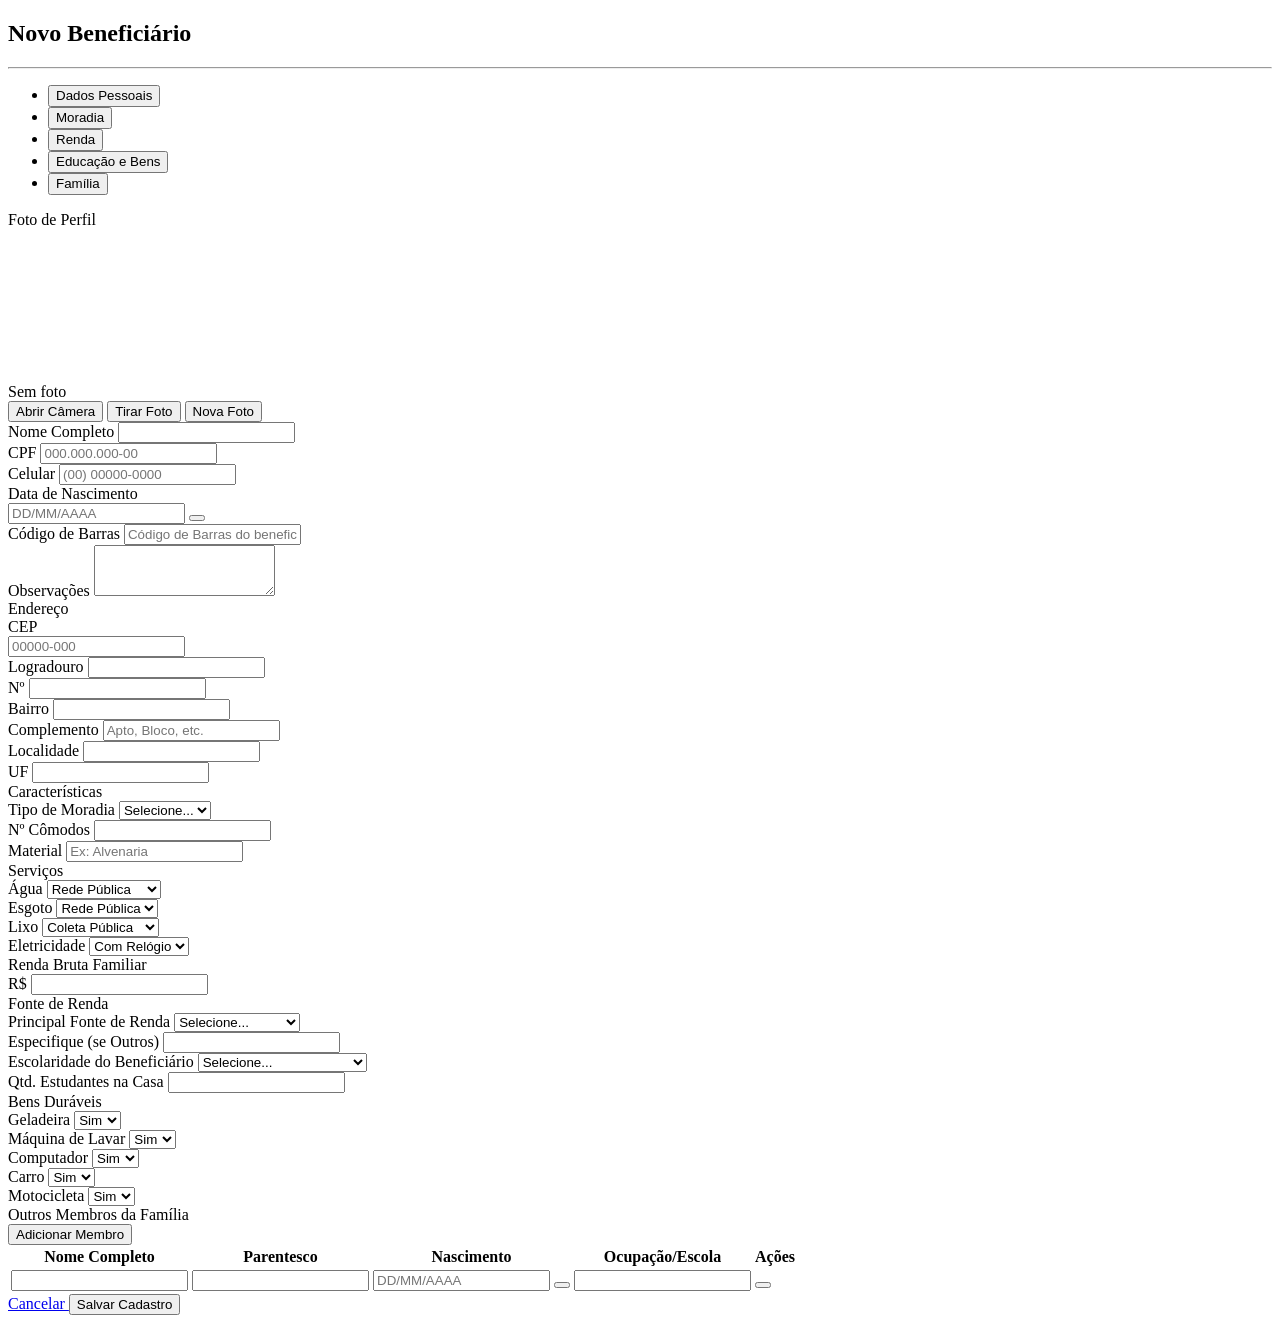
==== src/main/resources/templates/cadastro_beneficiario.html @ 248a1901 "rename Responsavel to beneficiario + fix github action" ====
<!DOCTYPE html>
<html xmlns:th="http://www.thymeleaf.org">
<head th:replace="~{fragmentos_comuns :: head('Cadastro de Beneficiário')}"></head>
<body>
<div class="container-main">
    <h2 th:text="${beneficiario.id == null ? 'Novo Beneficiário' : 'Editar Beneficiário'}">Novo Beneficiário</h2>
    <hr>
    
    <div th:replace="~{fragmentos_comuns :: alerts}"></div>

    <form th:action="@{/salvar}" th:object="${beneficiario}" method="post" id="beneficiarioForm">
        <input type="hidden" th:field="*{id}">
        
        <!-- Tabs Nav -->
        <ul class="nav nav-tabs" id="formTabs" role="tablist">
            <li class="nav-item" role="presentation">
                <button class="nav-link active" id="dados-tab" data-bs-toggle="tab" data-bs-target="#dados" type="button" role="tab">
                    Dados Pessoais <span class="tab-status-badge ms-1"></span>
                </button>
            </li>
            <li class="nav-item" role="presentation">
                <button class="nav-link" id="moradia-tab" data-bs-toggle="tab" data-bs-target="#moradia" type="button" role="tab">
                    Moradia <span class="tab-status-badge ms-1"></span>
                </button>
            </li>
            <li class="nav-item" role="presentation">
                <button class="nav-link" id="renda-tab" data-bs-toggle="tab" data-bs-target="#renda" type="button" role="tab">
                    Renda <span class="tab-status-badge ms-1"></span>
                </button>
            </li>
            <li class="nav-item" role="presentation">
                <button class="nav-link" id="educacao-tab" data-bs-toggle="tab" data-bs-target="#educacao" type="button" role="tab">
                    Educação e Bens <span class="tab-status-badge ms-1"></span>
                </button>
            </li>
            <li class="nav-item" role="presentation">
                <button class="nav-link" id="familia-tab" data-bs-toggle="tab" data-bs-target="#familia" type="button" role="tab">
                    Família <span class="tab-status-badge ms-1"></span>
                </button>
            </li>
        </ul>

        <!-- Tabs Content -->
        <div class="tab-content" id="formTabsContent">
            <!-- Dados Pessoais -->
            <div class="tab-pane fade show active" id="dados" role="tabpanel">
                <div class="row">
                    <!-- Coluna da Foto -->
                    <div class="col-md-4 mb-3 text-center">
                        <label class="form-label d-block">Foto de Perfil</label>
                        <div class="webcam-container">
                            <video id="webcam-preview" autoplay playsinline></video>
                            <img id="photo-preview" th:src="${beneficiario.foto != null ? beneficiario.foto : ''}" th:style="${beneficiario.foto != null ? 'display:block' : 'display:none'}">
                            <div id="placeholder" class="photo-placeholder" th:style="${beneficiario.foto == null ? 'display:flex' : 'display:none'}">
                                <i class="bi bi-camera fs-1"></i>
                                <span>Sem foto</span>
                            </div>
                        </div>
                        <input type="hidden" th:field="*{foto}" id="inputFoto">
                        <canvas id="canvas-capture" style="display:none;"></canvas>
                        
                        <div class="webcam-controls mt-2">
                            <button type="button" class="btn btn-sm btn-outline-secondary" id="btn-abrir-camera">
                                <i class="bi bi-camera-video"></i> Abrir Câmera
                            </button>
                            <button type="button" class="btn btn-sm btn-success d-none" id="btn-capturar">
                                <i class="bi bi-camera"></i> Tirar Foto
                            </button>
                            <button type="button" class="btn btn-sm btn-danger d-none" id="btn-resetar">
                                <i class="bi bi-arrow-counterclockwise"></i> Nova Foto
                            </button>
                        </div>
                    </div>

                    <!-- Coluna dos Dados -->
                    <div class="col-md-8">
                        <div class="row">
                            <div class="col-md-12 mb-3">
                                <label class="form-label">Nome Completo</label>
                                <input type="text" th:field="*{nomeCompleto}" class="form-control" required>
                            </div>
                        </div>
                        <div class="row">
                            <div class="col-md-6 mb-3">
                                <label class="form-label">CPF</label>
                                <input type="text" th:field="*{cpf}" class="form-control cpf-mask" required placeholder="000.000.000-00" maxlength="14">
                            </div>
                            <div class="col-md-6 mb-3">
                                <label class="form-label">Celular</label>
                                <input type="text" th:field="*{celular}" class="form-control celular-mask" placeholder="(00) 00000-0000" maxlength="15">
                            </div>
                        </div>
                        <div class="row">
                            <div class="col-md-12 mb-3">
                                <label class="form-label">Data de Nascimento</label>
                                <div class="input-group">
                                    <input type="text" th:field="*{dataNascimento}" class="form-control date-mask" id="dataNascimento" placeholder="DD/MM/AAAA" maxlength="10">
                                    <button class="btn btn-outline-secondary" type="button" onclick="document.getElementById('datePicker').showPicker()">
                                        <i class="bi bi-calendar3"></i>
                                    </button>
                                    <input type="date" id="datePicker" style="position: absolute; top: 0; left: 0; opacity: 0; width: 1px; height: 1px; pointer-events: none;">
                                </div>
                            </div>
                        </div>
                        <div class="row" th:if="${beneficiario.id != null}">
                            <div class="col-md-12 mb-3">
                                <label class="form-label">Código de Barras</label>
                                <input type="text" th:field="*{codigoBarras}" class="form-control" placeholder="Código de Barras do beneficiário">
                            </div>
                        </div>
                    </div>
                </div>
                <div class="mb-3">
                    <label class="form-label">Observações</label>
                    <textarea th:field="*{obs}" class="form-control" rows="3"></textarea>
                </div>
            </div>

            <!-- Moradia -->
            <div class="tab-pane fade" id="moradia" role="tabpanel">
                <div class="section-title">Endereço</div>
                <div class="row">
                    <div class="col-md-3 mb-3">
                        <label class="form-label">CEP</label>
                        <div class="d-flex align-items-center">
                            <input type="text" th:field="*{moradia.endereco.cep}" class="form-control cep-mask" id="cep" placeholder="00000-000" maxlength="9">
                            <div class="spinner-border spinner-border-sm text-primary loading-spinner" id="cepSpinner" role="status"></div>
                        </div>
                    </div>
                    <div class="col-md-7 mb-3">
                        <label class="form-label">Logradouro</label>
                        <input type="text" th:field="*{moradia.endereco.logradouro}" class="form-control" id="logradouro">
                    </div>
                    <div class="col-md-2 mb-3">
                        <label class="form-label">Nº</label>
                        <input type="text" th:field="*{moradia.endereco.numero}" class="form-control">
                    </div>
                </div>
                <div class="row">
                    <div class="col-md-4 mb-3">
                        <label class="form-label">Bairro</label>
                        <input type="text" th:field="*{moradia.endereco.bairro}" class="form-control" id="bairro">
                    </div>
                    <div class="col-md-3 mb-3">
                        <label class="form-label">Complemento</label>
                        <input type="text" th:field="*{moradia.endereco.complemento}" class="form-control" placeholder="Apto, Bloco, etc.">
                    </div>
                    <div class="col-md-3 mb-3">
                        <label class="form-label">Localidade</label>
                        <input type="text" th:field="*{moradia.endereco.localidade}" class="form-control" id="localidade">
                    </div>
                    <div class="col-md-2 mb-3">
                        <label class="form-label">UF</label>
                        <input type="text" th:field="*{moradia.endereco.uf}" class="form-control" id="uf">
                    </div>
                </div>
                
                <div class="section-title mt-3">Características</div>
                <div class="row">
                    <div class="col-md-4 mb-3">
                        <label class="form-label">Tipo de Moradia</label>
                        <select th:field="*{moradia.tipo}" class="form-select">
                            <option value="">Selecione...</option>
                            <option value="Própria">Própria</option>
                            <option value="Alugada">Alugada</option>
                            <option value="Cedida">Cedida</option>
                            <option value="Ocupação">Ocupação</option>
                        </select>
                    </div>
                    <div class="col-md-4 mb-3">
                        <label class="form-label">Nº Cômodos</label>
                        <input type="number" th:field="*{moradia.numeroComodos}" class="form-control">
                    </div>
                    <div class="col-md-4 mb-3">
                        <label class="form-label">Material</label>
                        <input type="text" th:field="*{moradia.material}" class="form-control" placeholder="Ex: Alvenaria">
                    </div>
                </div>

                <div class="section-title mt-3">Serviços</div>
                <div class="row">
                    <div class="col-md-3 mb-3">
                        <label class="form-label">Água</label>
                        <select th:field="*{moradia.servicos.agua}" class="form-select">
                            <option value="Rede Pública">Rede Pública</option>
                            <option value="Poço">Poço</option>
                            <option value="Caminhão Pipa">Caminhão Pipa</option>
                            <option value="Não possui">Não possui</option>
                        </select>
                    </div>
                    <div class="col-md-3 mb-3">
                        <label class="form-label">Esgoto</label>
                        <select th:field="*{moradia.servicos.esgoto}" class="form-select">
                            <option value="Rede Pública">Rede Pública</option>
                            <option value="Fossa">Fossa</option>
                            <option value="Céu Aberto">Céu Aberto</option>
                            <option value="Não possui">Não possui</option>
                        </select>
                    </div>
                    <div class="col-md-3 mb-3">
                        <label class="form-label">Lixo</label>
                        <select th:field="*{moradia.servicos.lixo}" class="form-select">
                            <option value="Coleta Pública">Coleta Pública</option>
                            <option value="Queima/Enterra">Queima/Enterra</option>
                            <option value="Não possui">Não possui</option>
                        </select>
                    </div>
                    <div class="col-md-3 mb-3">
                        <label class="form-label">Eletricidade</label>
                        <select th:field="*{moradia.servicos.eletricidade}" class="form-select">
                            <option value="Com Relógio">Com Relógio</option>
                            <option value="Sem Relógio">Sem Relógio</option>
                            <option value="Não possui">Não possui</option>
                        </select>
                    </div>
                </div>
            </div>

            <!-- Renda -->
            <div class="tab-pane fade" id="renda" role="tabpanel">
                <div class="row mb-4">
                    <div class="col-md-4">
                        <label class="form-label">Renda Bruta Familiar</label>
                        <div class="input-group">
                            <span class="input-group-text">R$</span>
                            <input type="text" th:field="*{renda.rendaBruta}" class="form-control">
                        </div>
                    </div>
                </div>
                <div class="section-title">Fonte de Renda</div>
                <div class="row">
                    <div class="col-md-6 mb-3">
                        <label class="form-label">Principal Fonte de Renda</label>
                        <select th:field="*{renda.fontesRenda.tipo}" class="form-select" id="selectFonteRenda">
                            <option value="">Selecione...</option>
                            <option value="Trabalho Formal">Trabalho Formal</option>
                            <option value="Trabalho Informal">Trabalho Informal</option>
                            <option value="Pensão">Pensão</option>
                            <option value="BPC/LOAS">BPC/LOAS</option>
                            <option value="Outros">Outros</option>
                        </select>
                    </div>
                    <div class="col-md-6 mb-3 d-none" id="divOutraFonte">
                        <label class="form-label">Especifique (se Outros)</label>
                        <input type="text" th:field="*{renda.fontesRenda.outros}" class="form-control">
                    </div>
                </div>
            </div>

            <!-- Educação e Bens -->
            <div class="tab-pane fade" id="educacao" role="tabpanel">
                <div class="row">
                    <div class="col-md-8 mb-3">
                        <label class="form-label">Escolaridade do Beneficiário</label>
                        <select th:field="*{educacaoBens.escolaridadeBeneficiario}" class="form-select">
                            <option value="">Selecione...</option>
                            <option value="Analfabeto">Analfabeto</option>
                            <option value="Fundamental Incompleto">Fundamental Incompleto</option>
                            <option value="Fundamental Completo">Fundamental Completo</option>
                            <option value="Médio Incompleto">Médio Incompleto</option>
                            <option value="Médio Completo">Médio Completo</option>
                            <option value="Superior">Superior</option>
                        </select>
                    </div>
                    <div class="col-md-4 mb-3">
                        <label class="form-label">Qtd. Estudantes na Casa</label>
                        <input type="number" th:field="*{educacaoBens.qtdEstudantes}" class="form-control">
                    </div>
                </div>

                <div class="section-title mt-3">Bens Duráveis</div>
                <div class="row">
                    <div class="col-md-4 mb-3">
                        <label class="form-label">Geladeira</label>
                        <select th:field="*{educacaoBens.bens.geladeira}" class="form-select">
                            <option value="true">Sim</option>
                            <option value="false">Não</option>
                        </select>
                    </div>
                    <div class="col-md-4 mb-3">
                        <label class="form-label">Máquina de Lavar</label>
                        <select th:field="*{educacaoBens.bens.maquinaLavar}" class="form-select">
                            <option value="true">Sim</option>
                            <option value="false">Não</option>
                        </select>
                    </div>
                    <div class="col-md-4 mb-3">
                        <label class="form-label">Computador</label>
                        <select th:field="*{educacaoBens.bens.computador}" class="form-select">
                            <option value="true">Sim</option>
                            <option value="false">Não</option>
                        </select>
                    </div>
                </div>
                <div class="row">
                    <div class="col-md-4 mb-3">
                        <label class="form-label">Carro</label>
                        <select th:field="*{educacaoBens.bens.carro}" class="form-select">
                            <option value="true">Sim</option>
                            <option value="false">Não</option>
                        </select>
                    </div>
                    <div class="col-md-4 mb-3">
                        <label class="form-label">Motocicleta</label>
                        <select th:field="*{educacaoBens.bens.motocicleta}" class="form-select">
                            <option value="true">Sim</option>
                            <option value="false">Não</option>
                        </select>
                    </div>
                </div>
            </div>

            <!-- Família -->
            <div class="tab-pane fade" id="familia" role="tabpanel">
                <div class="d-flex justify-content-between align-items-center mb-3">
                    <div class="section-title mb-0" style="border:none">Outros Membros da Família</div>
                    <button type="button" class="btn btn-sm btn-success" id="addMembro">
                        <i class="bi bi-plus-lg"></i> Adicionar Membro
                    </button>
                </div>
                
                <div class="table-responsive">
                    <table class="table table-bordered" id="tabelaFamilia">
                        <thead class="table-light">
                            <tr>
                                <th>Nome Completo</th>
                                <th>Parentesco</th>
                                <th>Nascimento</th>
                                <th>Ocupação/Escola</th>
                                <th>Ações</th>
                            </tr>
                        </thead>
                        <tbody id="membrosCorpo">
                            <tr th:each="membro, stat : *{identificacaoFamiliar}">
                                <td><input type="text" th:field="*{identificacaoFamiliar[__${stat.index}__].nomeCompleto}" class="form-control form-control-sm" required></td>
                                <td><input type="text" th:field="*{identificacaoFamiliar[__${stat.index}__].parentesco}" class="form-control form-control-sm" required></td>
                                <td>
                                    <div class="input-group input-group-sm">
                                        <input type="text" th:field="*{identificacaoFamiliar[__${stat.index}__].dataNascimento}" class="form-control date-mask" placeholder="DD/MM/AAAA" maxlength="10">
                                        <button class="btn btn-outline-secondary" type="button" th:onclick="|document.getElementById('dp-fam-${stat.index}').showPicker()|">
                                            <i class="bi bi-calendar3"></i>
                                        </button>
                                        <input type="date" th:id="'dp-fam-' + ${stat.index}" class="fam-dp" style="position: absolute; opacity: 0; width: 1px; height: 1px; pointer-events: none;">
                                    </div>
                                </td>
                                <td><input type="text" th:field="*{identificacaoFamiliar[__${stat.index}__].ocupacaoEscola}" class="form-control form-control-sm"></td>
                                <td class="text-center">
                                    <button type="button" class="btn btn-outline-danger btn-sm" onclick="this.closest('tr').remove()">
                                        <i class="bi bi-trash"></i>
                                    </button>
                                </td>
                            </tr>
                        </tbody>
                    </table>
                </div>
            </div>
        </div>
        
        <div class="d-flex justify-content-between mt-4">
            <a href="/" class="btn btn-secondary">
                <i class="bi bi-x-circle"></i> Cancelar
            </a>
            <button type="submit" class="btn btn-primary">
                <i class="bi bi-check-circle"></i> Salvar Cadastro
            </button>
        </div>
    </form>
</div>

<div th:replace="~{fragmentos_comuns :: scripts}"></div>
<div th:replace="~{fragmentos_comuns :: masks}"></div>

<script>
    let membroIndex = document.querySelectorAll('#membrosCorpo tr').length;

    function addMembroRow() {
        const tbody = document.getElementById('membrosCorpo');
        const row = document.createElement('tr');
        row.innerHTML = `
            <td><input type="text" name="identificacaoFamiliar[${membroIndex}].nomeCompleto" class="form-control form-control-sm" required></td>
            <td><input type="text" name="identificacaoFamiliar[${membroIndex}].parentesco" class="form-control form-control-sm" required></td>
            <td>
                <div class="input-group input-group-sm">
                    <input type="text" name="identificacaoFamiliar[${membroIndex}].dataNascimento" class="form-control date-mask" placeholder="DD/MM/AAAA" maxlength="10">
                    <button class="btn btn-outline-secondary" type="button" onclick="this.nextElementSibling.showPicker()">
                        <i class="bi bi-calendar3"></i>
                    </button>
                    <input type="date" class="fam-dp" style="position: absolute; opacity: 0; width: 1px; height: 1px; pointer-events: none;">
                </div>
            </td>
            <td><input type="text" name="identificacaoFamiliar[${membroIndex}].ocupacaoEscola" class="form-control form-control-sm"></td>
            <td class="text-center">
                <button type="button" class="btn btn-outline-danger btn-sm" onclick="this.closest('tr').remove()">
                    <i class="bi bi-trash"></i>
                </button>
            </td>
        `;
        tbody.appendChild(row);
        const dateInput = row.querySelector('.date-mask');
        if (dateInput) aplicarMascaraData(dateInput);
        membroIndex++;
    }

    document.getElementById('addMembro').addEventListener('click', addMembroRow);

    // Sincronização Global de DatePickers
    document.addEventListener('change', function(e) {
        if (e.target.type === 'date') {
            const dateInput = e.target;
            const textInput = dateInput.closest('.input-group').querySelector('.date-mask');
            if (textInput && dateInput.value) {
                const [year, month, day] = dateInput.value.split('-');
                textInput.value = `${day}/${month}/${year}`;
                textInput.dispatchEvent(new Event('input'));
            }
        }
    });

    const selectFonteRenda = document.getElementById('selectFonteRenda');
    const divOutraFonte = document.getElementById('divOutraFonte');

    if (selectFonteRenda) {
        selectFonteRenda.addEventListener('change', function() {
            if (this.value === 'Outros') {
                divOutraFonte.classList.remove('d-none');
            } else {
                divOutraFonte.classList.add('d-none');
                divOutraFonte.querySelector('input').value = '';
            }
        });
        if (selectFonteRenda.value === 'Outros') divOutraFonte.classList.remove('d-none');
    }

    const cepInput = document.getElementById('cep');
    const spinner = document.getElementById('cepSpinner');

    if (cepInput) {
        cepInput.addEventListener('blur', function() {
            let cep = this.value.replace(/\D/g, '');
            if (cep.length === 8) {
                spinner.style.display = 'block';
                fetch(`https://viacep.com.br/ws/${cep}/json/`)
                    .then(response => response.json())
                    .then(data => {
                        spinner.style.display = 'none';
                        if (!data.erro) {
                            document.getElementById('logradouro').value = data.logradouro;
                            document.getElementById('bairro').value = data.bairro;
                            document.getElementById('localidade').value = data.localidade;
                            document.getElementById('uf').value = data.uf;
                        } else {
                            alert('CEP não encontrado.');
                        }
                    })
                    .catch(() => {
                        spinner.style.display = 'none';
                        alert('Erro ao consultar o serviço de CEP.');
                    });
            }
        });
    }

    // Webcam Logic
    const video = document.getElementById('webcam-preview');
    const photoPreview = document.getElementById('photo-preview');
    const placeholder = document.getElementById('placeholder');
    const canvas = document.getElementById('canvas-capture');
    const inputFoto = document.getElementById('inputFoto');
    const btnAbrir = document.getElementById('btn-abrir-camera');
    const btnCapturar = document.getElementById('btn-capturar');
    const btnResetar = document.getElementById('btn-resetar');
    let stream = null;

    btnAbrir.addEventListener('click', async () => {
        try {
            stream = await navigator.mediaDevices.getUserMedia({ video: true, audio: false });
            video.srcObject = stream;
            video.style.display = 'block';
            photoPreview.style.display = 'none';
            placeholder.style.display = 'none';
            btnAbrir.classList.add('d-none');
            btnCapturar.classList.remove('d-none');
        } catch (err) {
            console.error("Erro ao acessar a webcam: ", err);
            alert("Não foi possível acessar a webcam. Verifique as permissões.");
        }
    });

    btnCapturar.addEventListener('click', () => {
        canvas.width = video.videoWidth;
        canvas.height = video.videoHeight;
        canvas.getContext('2d').drawImage(video, 0, 0);
        
        const dataUrl = canvas.toDataURL('image/jpeg');
        inputFoto.value = dataUrl;
        photoPreview.src = dataUrl;
        
        photoPreview.style.display = 'block';
        video.style.display = 'none';
        btnCapturar.classList.add('d-none');
        btnResetar.classList.remove('d-none');
        
        if (stream) {
            stream.getTracks().forEach(track => track.stop());
        }
    });

    btnResetar.addEventListener('click', () => {
        inputFoto.value = '';
        photoPreview.style.display = 'none';
        placeholder.style.display = 'flex';
        btnResetar.classList.add('d-none');
        btnAbrir.classList.remove('d-none');
        atualizarStatusAbas();
    });

    // Função para atualizar os indicadores visuais das abas
    function atualizarStatusAbas() {
        const tabs = [
            { tabId: 'dados-tab', paneId: 'dados' },
            { tabId: 'moradia-tab', paneId: 'moradia' },
            { tabId: 'renda-tab', paneId: 'renda' },
            { tabId: 'educacao-tab', paneId: 'educacao' },
            { tabId: 'familia-tab', paneId: 'familia' }
        ];

        tabs.forEach(t => {
            const pane = document.getElementById(t.paneId);
            const tabBtn = document.getElementById(t.tabId);
            if (!pane || !tabBtn) return;

            const fields = Array.from(pane.querySelectorAll('input, select, textarea'));
            
            // Filtra campos válidos: ignora helper sem name, hidden, checkboxes, radios, botões e campos dentro de containers d-none
            const validFields = fields.filter(f => {
                if (!f.name) {
                    return false;
                }
                if (f.type === 'hidden' || f.type === 'checkbox' || f.type === 'radio' || f.type === 'button' || f.type === 'submit') {
                    return false;
                }
                // Ignora se estiver dentro de um container oculto com 'd-none' (ex: outra fonte de renda)
                if (f.closest('.d-none')) {
                    return false;
                }
                return true;
            });

            let emptyRequiredCount = 0;
            let emptyOptionalCount = 0;

            validFields.forEach(f => {
                const val = f.value ? f.value.trim() : '';
                if (val === '') {
                    if (f.hasAttribute('required')) {
                        emptyRequiredCount++;
                    } else {
                        // Ignora campos tipicamente opcionais como observações ou complemento
                        const id = f.id || '';
                        const name = f.name || '';
                        const placeholderText = f.placeholder || '';
                        if (id !== 'obs' && !placeholderText.includes('Opcional') && !name.includes('complemento')) {
                            emptyOptionalCount++;
                        }
                    }
                }
            });

            if (t.paneId === 'familia') {
                const rows = pane.querySelectorAll('#membrosCorpo tr');
                if (rows.length === 0) {
                    emptyOptionalCount = 1;
                }
            }

            const badgeSpan = tabBtn.querySelector('.tab-status-badge');
            if (badgeSpan) {
                if (emptyRequiredCount > 0) {
                    badgeSpan.innerHTML = `<span class="d-inline-block rounded-circle bg-danger ms-1" style="width: 8px; height: 8px; vertical-align: middle;" title="${emptyRequiredCount} campo(s) obrigatório(s) pendente(s)"></span>`;
                } else if (emptyOptionalCount > 0) {
                    badgeSpan.innerHTML = `<span class="d-inline-block rounded-circle bg-warning ms-1" style="width: 8px; height: 8px; vertical-align: middle;" title="${emptyOptionalCount} campo(s) opcional(ais) vazio(s)"></span>`;
                } else {
                    badgeSpan.innerHTML = `<span class="d-inline-block rounded-circle bg-success ms-1" style="width: 8px; height: 8px; vertical-align: middle;" title="Todos os campos preenchidos"></span>`;
                }
            }
        });
    }

    // Inicialização e escuta de eventos para o formulário
    document.addEventListener('DOMContentLoaded', () => {
        atualizarStatusAbas();
        
        const formEl = document.getElementById('beneficiarioForm');
        if (formEl) {
            formEl.addEventListener('input', atualizarStatusAbas);
            formEl.addEventListener('change', atualizarStatusAbas);
            formEl.addEventListener('click', () => {
                setTimeout(atualizarStatusAbas, 100);
            });
        }
    });
</script>
</body>
</html>
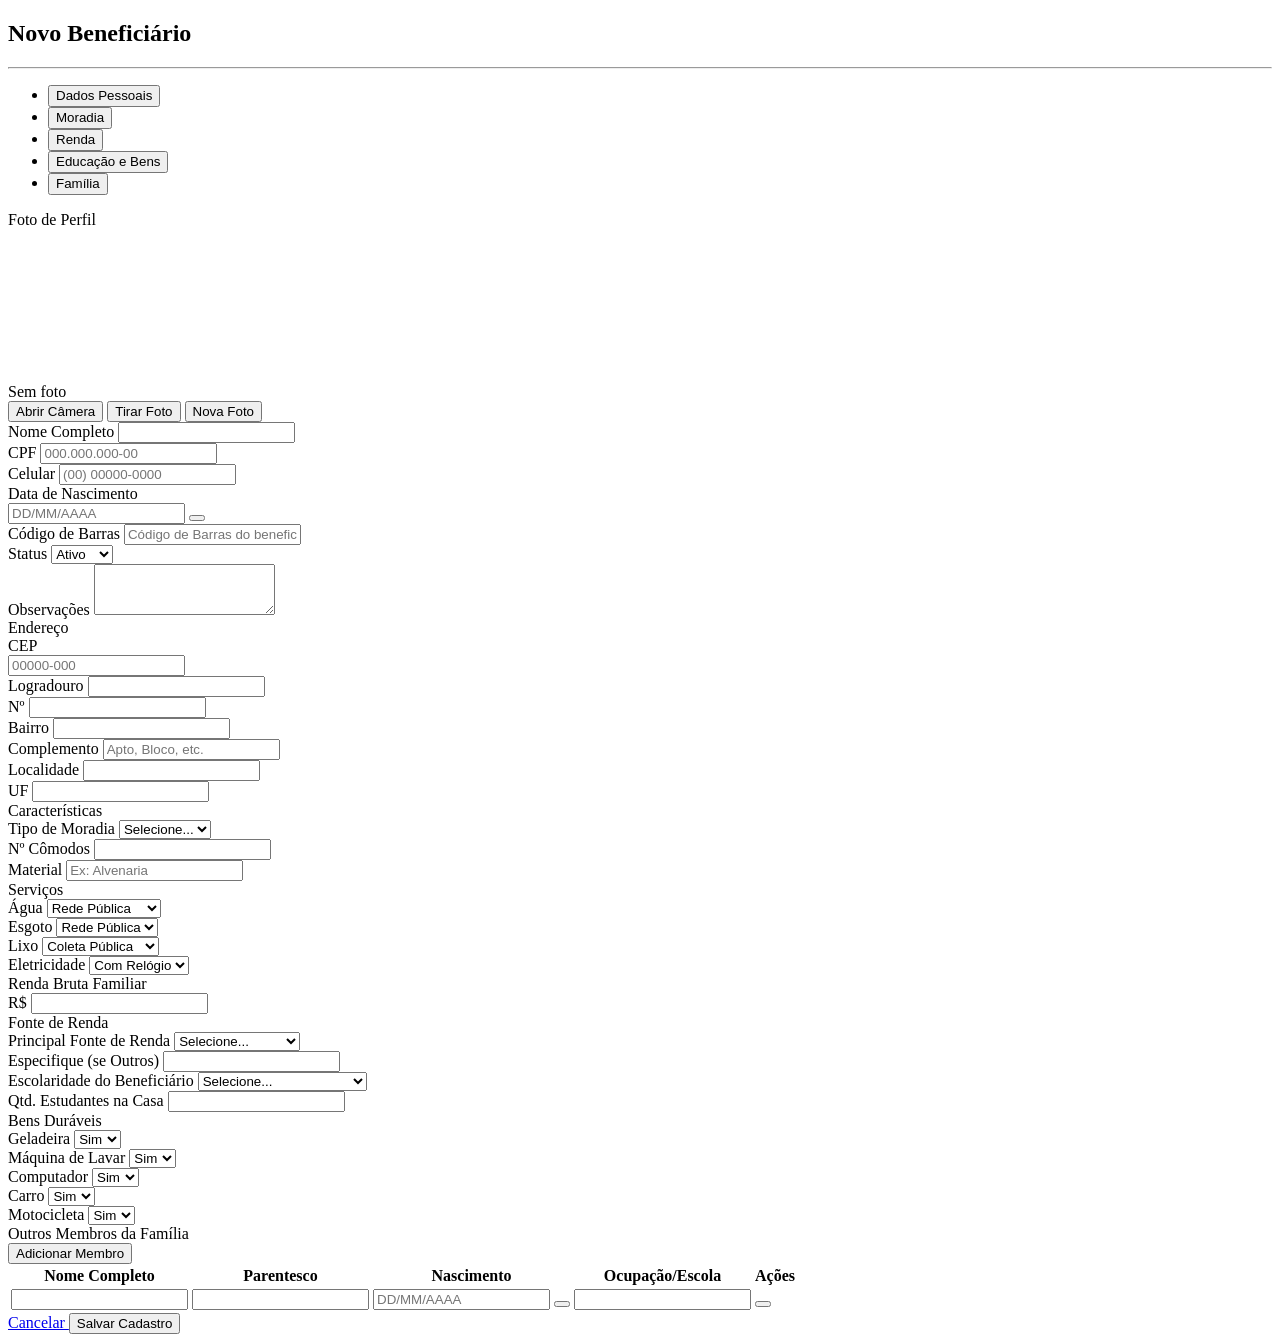
==== commit d11b490e: "feat: add status field (active/inactive) for beneficiaries - Add boolean 'ativo' field to Beneficiar" ====
--- a/src/main/resources/templates/cadastro_beneficiario.html
+++ b/src/main/resources/templates/cadastro_beneficiario.html
@@ -108,6 +108,15 @@
                                 <input type="text" th:field="*{codigoBarras}" class="form-control" placeholder="Código de Barras do beneficiário">
                             </div>
                         </div>
+                    </div>
+                </div>
+                <div class="row">
+                    <div class="col-md-6 mb-3">
+                        <label class="form-label">Status</label>
+                        <select th:field="*{ativo}" class="form-select">
+                            <option th:value="true">Ativo</option>
+                            <option th:value="false">Inativo</option>
+                        </select>
                     </div>
                 </div>
                 <div class="mb-3">
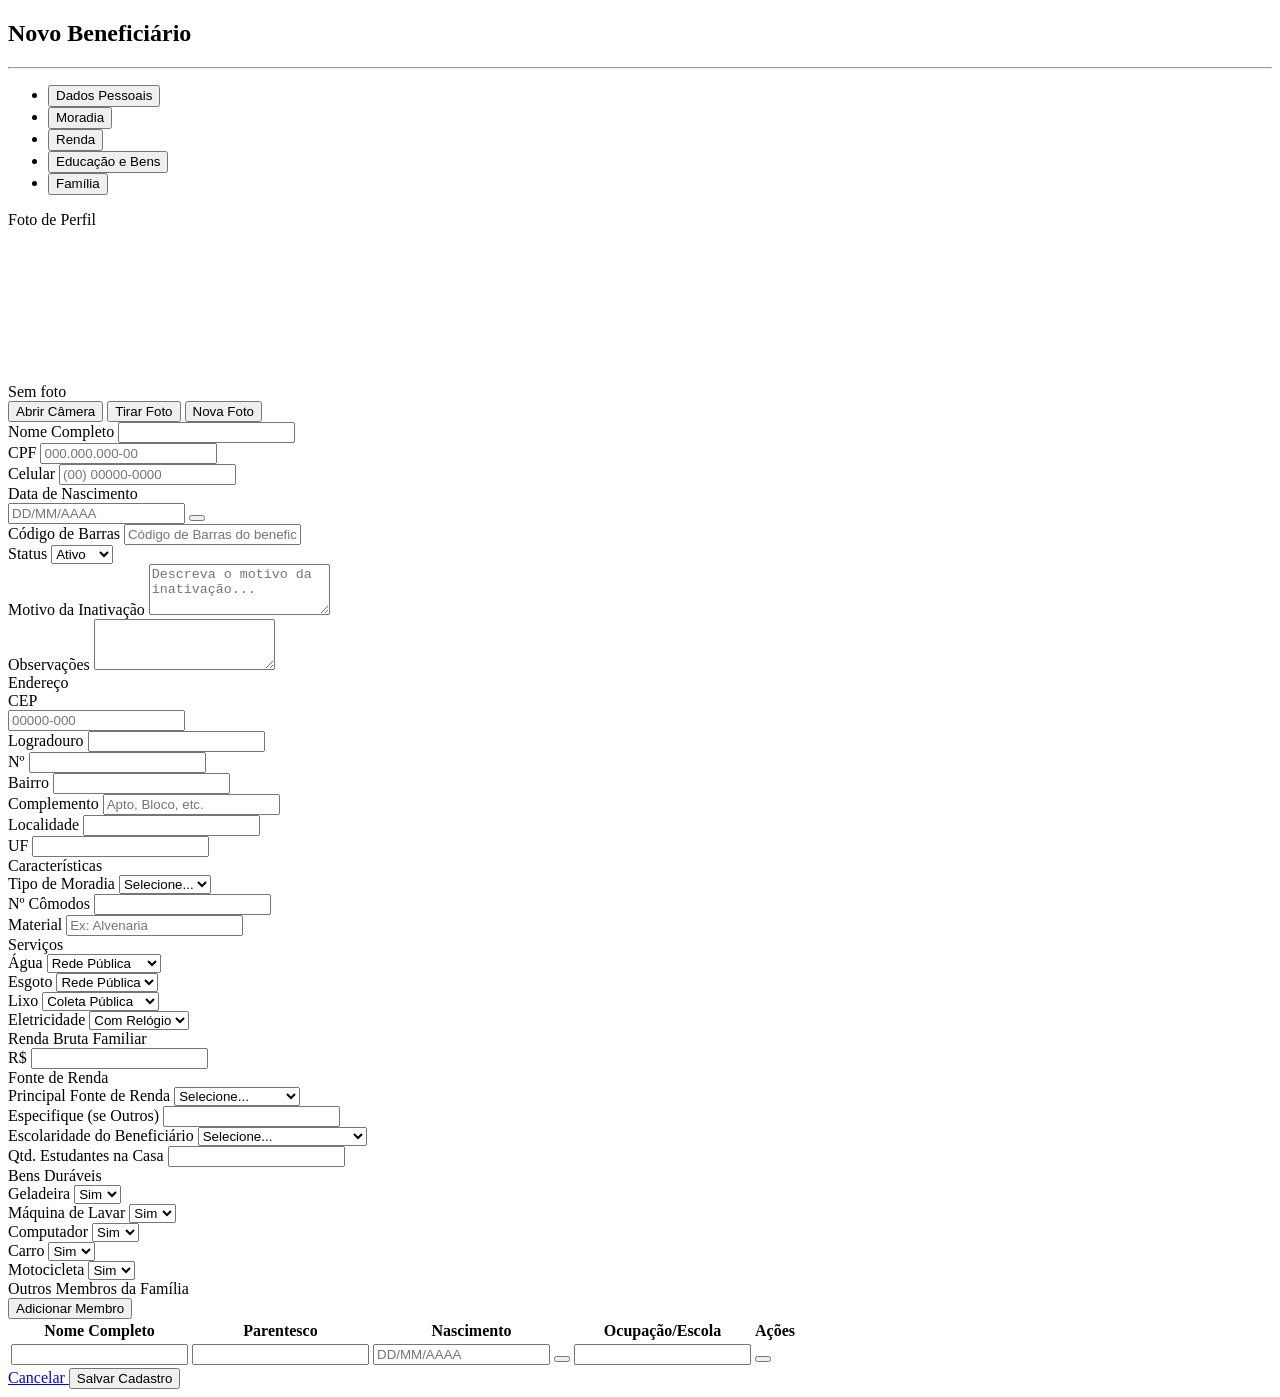
==== commit 237c28e3: "feat: add reason field for beneficiary inactivation - Add motivoInativacao field to Beneficiario mod" ====
--- a/src/main/resources/templates/cadastro_beneficiario.html
+++ b/src/main/resources/templates/cadastro_beneficiario.html
@@ -113,11 +113,15 @@
                 <div class="row">
                     <div class="col-md-6 mb-3">
                         <label class="form-label">Status</label>
-                        <select th:field="*{ativo}" class="form-select">
+                        <select th:field="*{ativo}" class="form-select" id="statusSelect">
                             <option th:value="true">Ativo</option>
                             <option th:value="false">Inativo</option>
                         </select>
                     </div>
+                </div>
+                <div class="mb-3 d-none" id="motivoInativacaoDiv">
+                    <label class="form-label">Motivo da Inativação</label>
+                    <textarea th:field="*{motivoInativacao}" class="form-control" rows="3" placeholder="Descreva o motivo da inativação..."></textarea>
                 </div>
                 <div class="mb-3">
                     <label class="form-label">Observações</label>
@@ -595,10 +599,28 @@
         });
     }
 
+    // Controle de visibilidade do motivo de inativação
+    const statusSelect = document.getElementById('statusSelect');
+    const motivoDiv = document.getElementById('motivoInativacaoDiv');
+
+    function toggleMotivoField() {
+        if (statusSelect.value === 'false') {
+            motivoDiv.classList.remove('d-none');
+        } else {
+            motivoDiv.classList.add('d-none');
+        }
+    }
+
+    if (statusSelect) {
+        statusSelect.addEventListener('change', toggleMotivoField);
+        // Verifica estado inicial ao carregar a página
+        toggleMotivoField();
+    }
+
     // Inicialização e escuta de eventos para o formulário
     document.addEventListener('DOMContentLoaded', () => {
         atualizarStatusAbas();
-        
+
         const formEl = document.getElementById('beneficiarioForm');
         if (formEl) {
             formEl.addEventListener('input', atualizarStatusAbas);
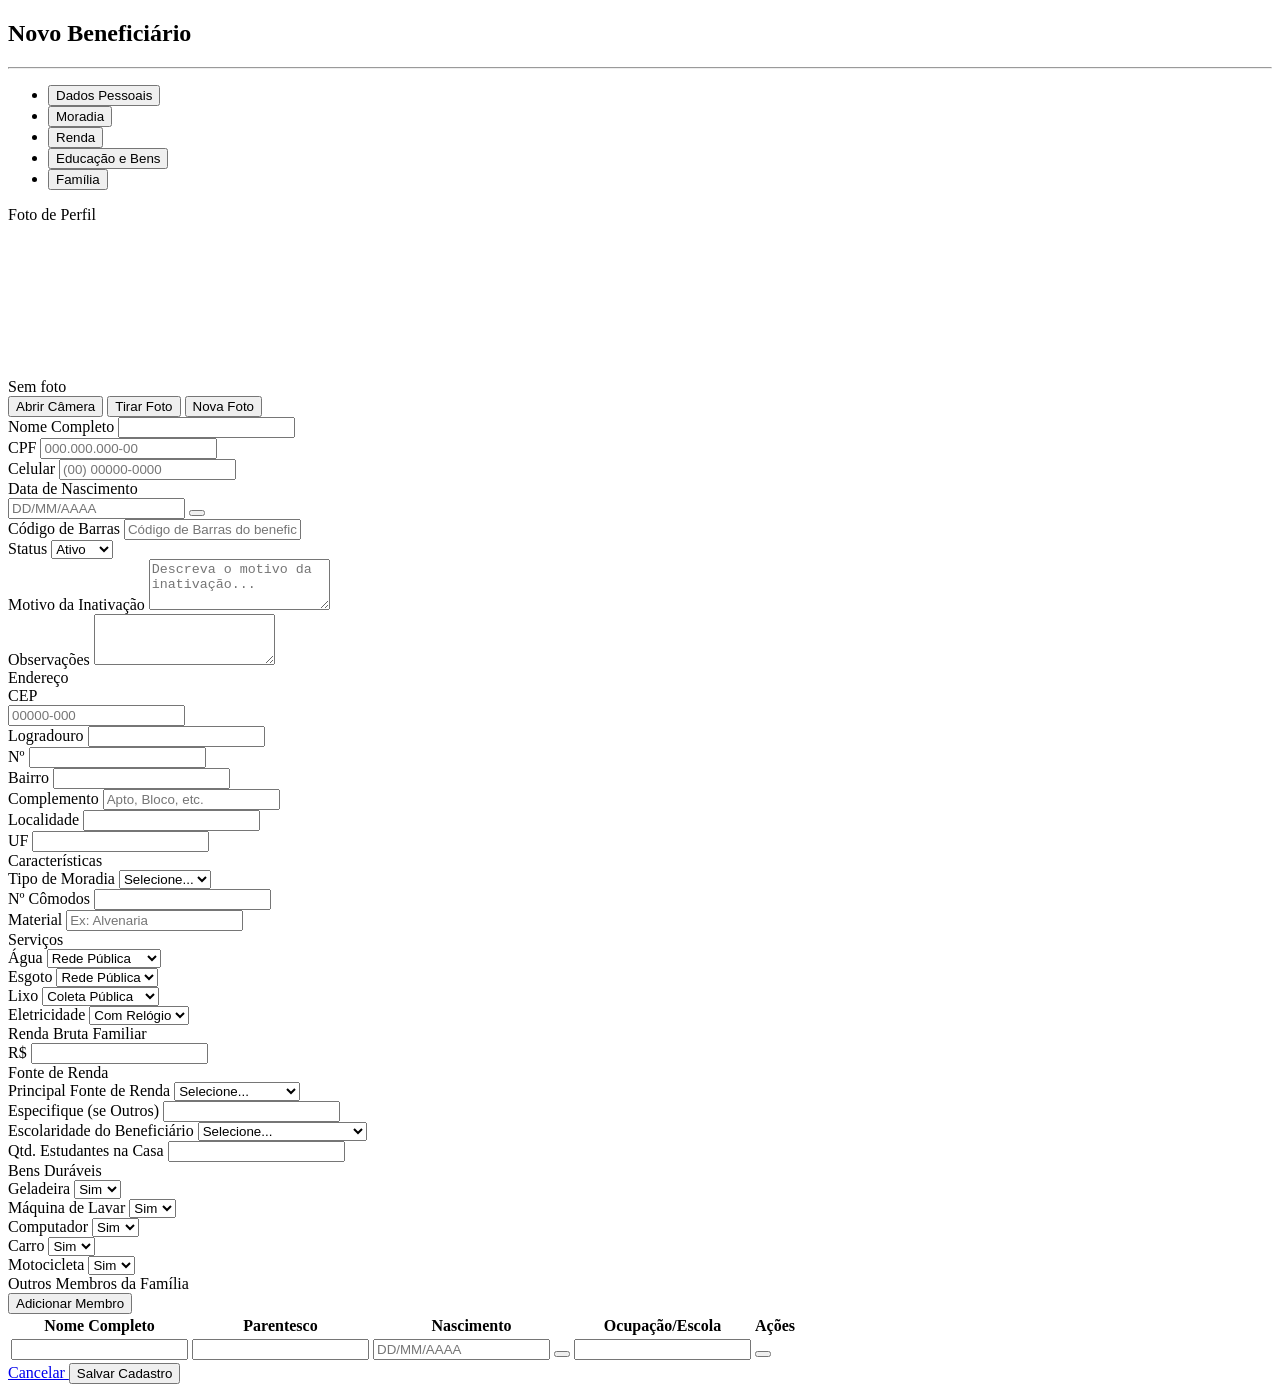
==== commit b9bafae8: "refactor: extract JavaScript from HTML templates to separate files - Created masks.js: input mask fu" ====
--- a/src/main/resources/templates/cadastro_beneficiario.html
+++ b/src/main/resources/templates/cadastro_beneficiario.html
@@ -51,7 +51,7 @@
                         <div class="webcam-container">
                             <video id="webcam-preview" autoplay playsinline></video>
                             <img id="photo-preview" th:src="${beneficiario.foto != null ? beneficiario.foto : ''}" th:style="${beneficiario.foto != null ? 'display:block' : 'display:none'}">
-                            <div id="placeholder" class="photo-placeholder" th:style="${beneficiario.foto == null ? 'display:flex' : 'display:none'}">
+                            <div id="placeholder" class="photo-placeholder" th:style="${beneficiario.foto == null || beneficiario.foto == '' ? 'display:flex' : 'display:none'}">
                                 <i class="bi bi-camera fs-1"></i>
                                 <span>Sem foto</span>
                             </div>
@@ -383,253 +383,6 @@
 <div th:replace="~{fragmentos_comuns :: scripts}"></div>
 <div th:replace="~{fragmentos_comuns :: masks}"></div>
 
-<script>
-    let membroIndex = document.querySelectorAll('#membrosCorpo tr').length;
-
-    function addMembroRow() {
-        const tbody = document.getElementById('membrosCorpo');
-        const row = document.createElement('tr');
-        row.innerHTML = `
-            <td><input type="text" name="identificacaoFamiliar[${membroIndex}].nomeCompleto" class="form-control form-control-sm" required></td>
-            <td><input type="text" name="identificacaoFamiliar[${membroIndex}].parentesco" class="form-control form-control-sm" required></td>
-            <td>
-                <div class="input-group input-group-sm">
-                    <input type="text" name="identificacaoFamiliar[${membroIndex}].dataNascimento" class="form-control date-mask" placeholder="DD/MM/AAAA" maxlength="10">
-                    <button class="btn btn-outline-secondary" type="button" onclick="this.nextElementSibling.showPicker()">
-                        <i class="bi bi-calendar3"></i>
-                    </button>
-                    <input type="date" class="fam-dp" style="position: absolute; opacity: 0; width: 1px; height: 1px; pointer-events: none;">
-                </div>
-            </td>
-            <td><input type="text" name="identificacaoFamiliar[${membroIndex}].ocupacaoEscola" class="form-control form-control-sm"></td>
-            <td class="text-center">
-                <button type="button" class="btn btn-outline-danger btn-sm" onclick="this.closest('tr').remove()">
-                    <i class="bi bi-trash"></i>
-                </button>
-            </td>
-        `;
-        tbody.appendChild(row);
-        const dateInput = row.querySelector('.date-mask');
-        if (dateInput) aplicarMascaraData(dateInput);
-        membroIndex++;
-    }
-
-    document.getElementById('addMembro').addEventListener('click', addMembroRow);
-
-    // Sincronização Global de DatePickers
-    document.addEventListener('change', function(e) {
-        if (e.target.type === 'date') {
-            const dateInput = e.target;
-            const textInput = dateInput.closest('.input-group').querySelector('.date-mask');
-            if (textInput && dateInput.value) {
-                const [year, month, day] = dateInput.value.split('-');
-                textInput.value = `${day}/${month}/${year}`;
-                textInput.dispatchEvent(new Event('input'));
-            }
-        }
-    });
-
-    const selectFonteRenda = document.getElementById('selectFonteRenda');
-    const divOutraFonte = document.getElementById('divOutraFonte');
-
-    if (selectFonteRenda) {
-        selectFonteRenda.addEventListener('change', function() {
-            if (this.value === 'Outros') {
-                divOutraFonte.classList.remove('d-none');
-            } else {
-                divOutraFonte.classList.add('d-none');
-                divOutraFonte.querySelector('input').value = '';
-            }
-        });
-        if (selectFonteRenda.value === 'Outros') divOutraFonte.classList.remove('d-none');
-    }
-
-    const cepInput = document.getElementById('cep');
-    const spinner = document.getElementById('cepSpinner');
-
-    if (cepInput) {
-        cepInput.addEventListener('blur', function() {
-            let cep = this.value.replace(/\D/g, '');
-            if (cep.length === 8) {
-                spinner.style.display = 'block';
-                fetch(`https://viacep.com.br/ws/${cep}/json/`)
-                    .then(response => response.json())
-                    .then(data => {
-                        spinner.style.display = 'none';
-                        if (!data.erro) {
-                            document.getElementById('logradouro').value = data.logradouro;
-                            document.getElementById('bairro').value = data.bairro;
-                            document.getElementById('localidade').value = data.localidade;
-                            document.getElementById('uf').value = data.uf;
-                        } else {
-                            alert('CEP não encontrado.');
-                        }
-                    })
-                    .catch(() => {
-                        spinner.style.display = 'none';
-                        alert('Erro ao consultar o serviço de CEP.');
-                    });
-            }
-        });
-    }
-
-    // Webcam Logic
-    const video = document.getElementById('webcam-preview');
-    const photoPreview = document.getElementById('photo-preview');
-    const placeholder = document.getElementById('placeholder');
-    const canvas = document.getElementById('canvas-capture');
-    const inputFoto = document.getElementById('inputFoto');
-    const btnAbrir = document.getElementById('btn-abrir-camera');
-    const btnCapturar = document.getElementById('btn-capturar');
-    const btnResetar = document.getElementById('btn-resetar');
-    let stream = null;
-
-    btnAbrir.addEventListener('click', async () => {
-        try {
-            stream = await navigator.mediaDevices.getUserMedia({ video: true, audio: false });
-            video.srcObject = stream;
-            video.style.display = 'block';
-            photoPreview.style.display = 'none';
-            placeholder.style.display = 'none';
-            btnAbrir.classList.add('d-none');
-            btnCapturar.classList.remove('d-none');
-        } catch (err) {
-            console.error("Erro ao acessar a webcam: ", err);
-            alert("Não foi possível acessar a webcam. Verifique as permissões.");
-        }
-    });
-
-    btnCapturar.addEventListener('click', () => {
-        canvas.width = video.videoWidth;
-        canvas.height = video.videoHeight;
-        canvas.getContext('2d').drawImage(video, 0, 0);
-        
-        const dataUrl = canvas.toDataURL('image/jpeg');
-        inputFoto.value = dataUrl;
-        photoPreview.src = dataUrl;
-        
-        photoPreview.style.display = 'block';
-        video.style.display = 'none';
-        btnCapturar.classList.add('d-none');
-        btnResetar.classList.remove('d-none');
-        
-        if (stream) {
-            stream.getTracks().forEach(track => track.stop());
-        }
-    });
-
-    btnResetar.addEventListener('click', () => {
-        inputFoto.value = '';
-        photoPreview.style.display = 'none';
-        placeholder.style.display = 'flex';
-        btnResetar.classList.add('d-none');
-        btnAbrir.classList.remove('d-none');
-        atualizarStatusAbas();
-    });
-
-    // Função para atualizar os indicadores visuais das abas
-    function atualizarStatusAbas() {
-        const tabs = [
-            { tabId: 'dados-tab', paneId: 'dados' },
-            { tabId: 'moradia-tab', paneId: 'moradia' },
-            { tabId: 'renda-tab', paneId: 'renda' },
-            { tabId: 'educacao-tab', paneId: 'educacao' },
-            { tabId: 'familia-tab', paneId: 'familia' }
-        ];
-
-        tabs.forEach(t => {
-            const pane = document.getElementById(t.paneId);
-            const tabBtn = document.getElementById(t.tabId);
-            if (!pane || !tabBtn) return;
-
-            const fields = Array.from(pane.querySelectorAll('input, select, textarea'));
-            
-            // Filtra campos válidos: ignora helper sem name, hidden, checkboxes, radios, botões e campos dentro de containers d-none
-            const validFields = fields.filter(f => {
-                if (!f.name) {
-                    return false;
-                }
-                if (f.type === 'hidden' || f.type === 'checkbox' || f.type === 'radio' || f.type === 'button' || f.type === 'submit') {
-                    return false;
-                }
-                // Ignora se estiver dentro de um container oculto com 'd-none' (ex: outra fonte de renda)
-                if (f.closest('.d-none')) {
-                    return false;
-                }
-                return true;
-            });
-
-            let emptyRequiredCount = 0;
-            let emptyOptionalCount = 0;
-
-            validFields.forEach(f => {
-                const val = f.value ? f.value.trim() : '';
-                if (val === '') {
-                    if (f.hasAttribute('required')) {
-                        emptyRequiredCount++;
-                    } else {
-                        // Ignora campos tipicamente opcionais como observações ou complemento
-                        const id = f.id || '';
-                        const name = f.name || '';
-                        const placeholderText = f.placeholder || '';
-                        if (id !== 'obs' && !placeholderText.includes('Opcional') && !name.includes('complemento')) {
-                            emptyOptionalCount++;
-                        }
-                    }
-                }
-            });
-
-            if (t.paneId === 'familia') {
-                const rows = pane.querySelectorAll('#membrosCorpo tr');
-                if (rows.length === 0) {
-                    emptyOptionalCount = 1;
-                }
-            }
-
-            const badgeSpan = tabBtn.querySelector('.tab-status-badge');
-            if (badgeSpan) {
-                if (emptyRequiredCount > 0) {
-                    badgeSpan.innerHTML = `<span class="d-inline-block rounded-circle bg-danger ms-1" style="width: 8px; height: 8px; vertical-align: middle;" title="${emptyRequiredCount} campo(s) obrigatório(s) pendente(s)"></span>`;
-                } else if (emptyOptionalCount > 0) {
-                    badgeSpan.innerHTML = `<span class="d-inline-block rounded-circle bg-warning ms-1" style="width: 8px; height: 8px; vertical-align: middle;" title="${emptyOptionalCount} campo(s) opcional(ais) vazio(s)"></span>`;
-                } else {
-                    badgeSpan.innerHTML = `<span class="d-inline-block rounded-circle bg-success ms-1" style="width: 8px; height: 8px; vertical-align: middle;" title="Todos os campos preenchidos"></span>`;
-                }
-            }
-        });
-    }
-
-    // Controle de visibilidade do motivo de inativação
-    const statusSelect = document.getElementById('statusSelect');
-    const motivoDiv = document.getElementById('motivoInativacaoDiv');
-
-    function toggleMotivoField() {
-        if (statusSelect.value === 'false') {
-            motivoDiv.classList.remove('d-none');
-        } else {
-            motivoDiv.classList.add('d-none');
-        }
-    }
-
-    if (statusSelect) {
-        statusSelect.addEventListener('change', toggleMotivoField);
-        // Verifica estado inicial ao carregar a página
-        toggleMotivoField();
-    }
-
-    // Inicialização e escuta de eventos para o formulário
-    document.addEventListener('DOMContentLoaded', () => {
-        atualizarStatusAbas();
-
-        const formEl = document.getElementById('beneficiarioForm');
-        if (formEl) {
-            formEl.addEventListener('input', atualizarStatusAbas);
-            formEl.addEventListener('change', atualizarStatusAbas);
-            formEl.addEventListener('click', () => {
-                setTimeout(atualizarStatusAbas, 100);
-            });
-        }
-    });
-</script>
+<script th:src="@{/js/form-beneficiario.js}"></script>
 </body>
 </html>
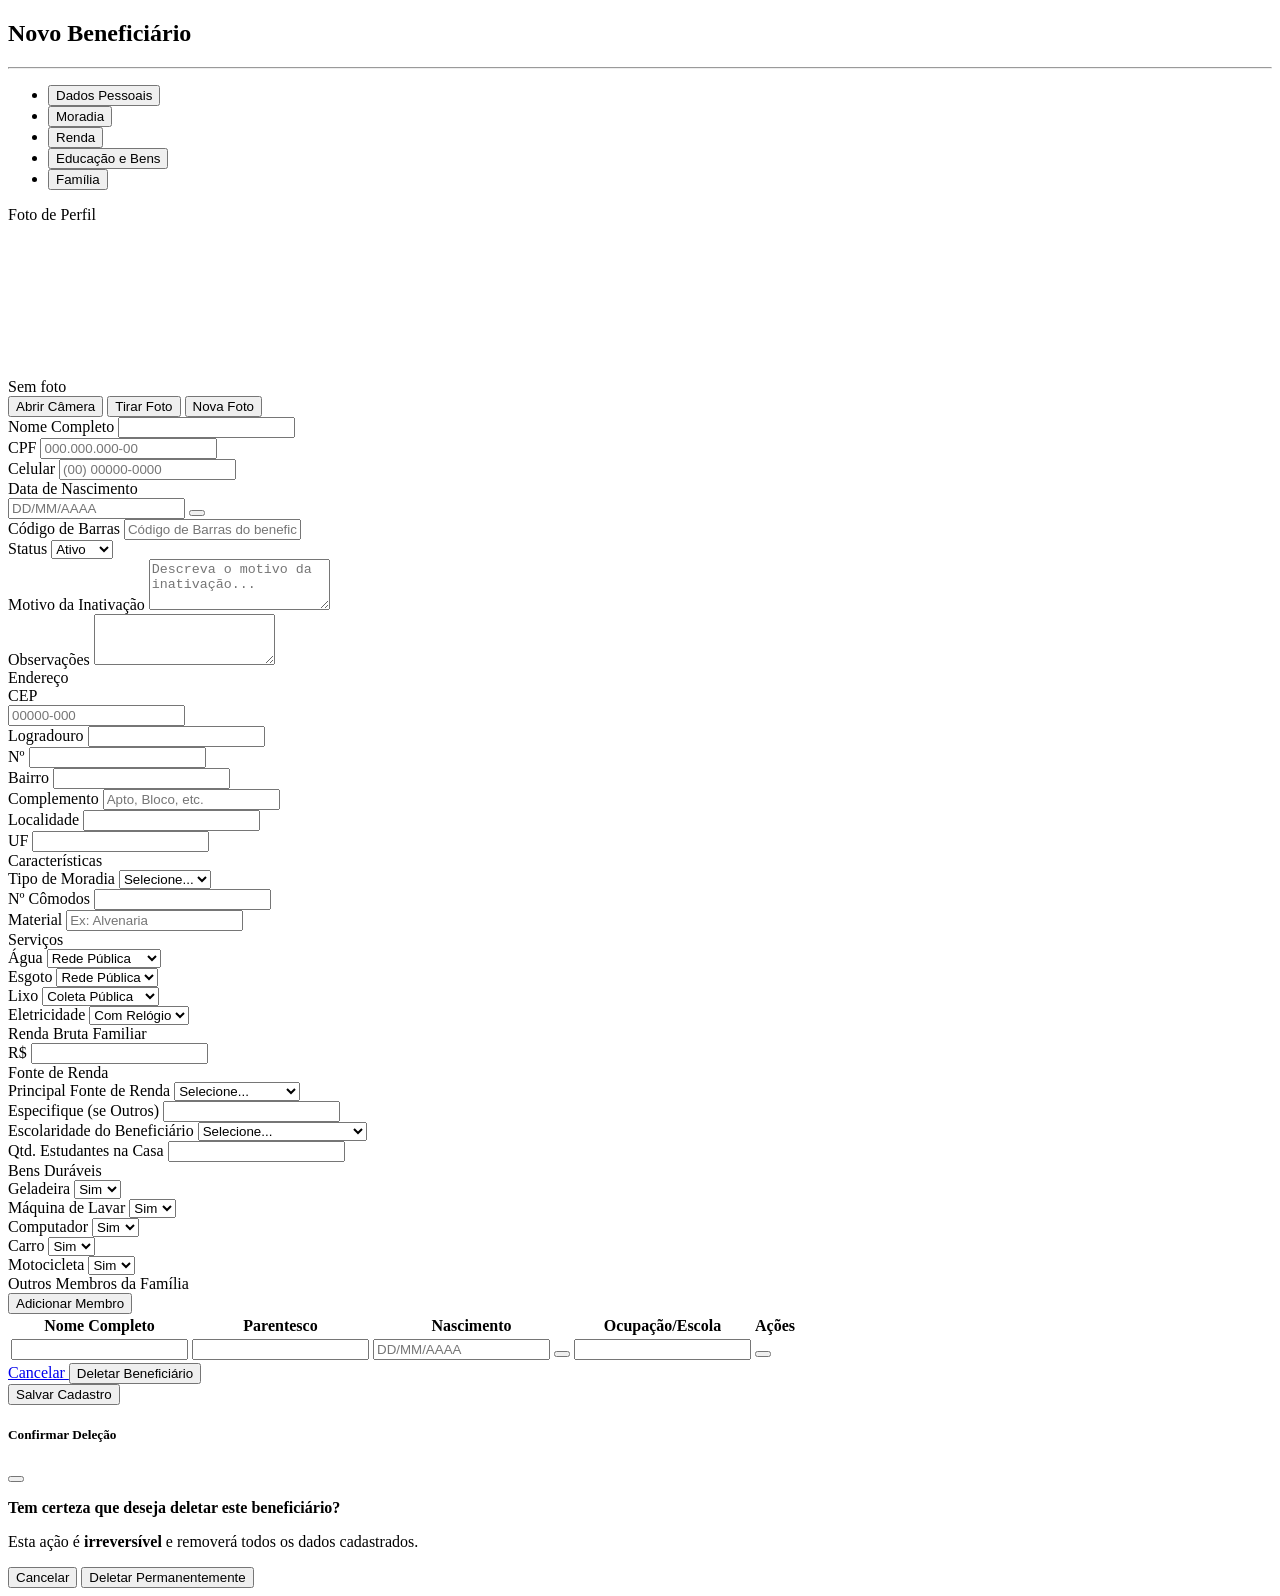
==== commit b6c91b7a: "feat: add beneficiary deletion functionality Added ability to delete beneficiarios from the edit pro" ====
--- a/src/main/resources/templates/cadastro_beneficiario.html
+++ b/src/main/resources/templates/cadastro_beneficiario.html
@@ -50,7 +50,7 @@
                         <label class="form-label d-block">Foto de Perfil</label>
                         <div class="webcam-container">
                             <video id="webcam-preview" autoplay playsinline></video>
-                            <img id="photo-preview" th:src="${beneficiario.foto != null ? beneficiario.foto : ''}" th:style="${beneficiario.foto != null ? 'display:block' : 'display:none'}">
+                            <img id="photo-preview" th:src="${beneficiario.foto != null && beneficiario.foto != '' ? beneficiario.foto : ''}" th:style="${beneficiario.foto != null && beneficiario.foto != '' ? 'display:block' : 'display:none'}">
                             <div id="placeholder" class="photo-placeholder" th:style="${beneficiario.foto == null || beneficiario.foto == '' ? 'display:flex' : 'display:none'}">
                                 <i class="bi bi-camera fs-1"></i>
                                 <span>Sem foto</span>
@@ -370,14 +370,51 @@
         </div>
         
         <div class="d-flex justify-content-between mt-4">
-            <a href="/" class="btn btn-secondary">
-                <i class="bi bi-x-circle"></i> Cancelar
-            </a>
+            <div class="d-flex gap-2">
+                <a href="/" class="btn btn-secondary">
+                    <i class="bi bi-x-circle"></i> Cancelar
+                </a>
+                <button type="button" class="btn btn-danger" id="btnDeletarBeneficiario" th:if="${beneficiario.id != null}" data-bs-toggle="modal" data-bs-target="#modalConfirmacaoDelecao">
+                    <i class="bi bi-trash"></i> Deletar Beneficiário
+                </button>
+            </div>
             <button type="submit" class="btn btn-primary">
                 <i class="bi bi-check-circle"></i> Salvar Cadastro
             </button>
         </div>
     </form>
+
+    <!-- Modal de Confirmação de Deleção -->
+    <div class="modal fade" id="modalConfirmacaoDelecao" tabindex="-1">
+        <div class="modal-dialog">
+            <div class="modal-content">
+                <div class="modal-header bg-danger text-white">
+                    <h5 class="modal-title">
+                        <i class="bi bi-exclamation-triangle"></i> Confirmar Deleção
+                    </h5>
+                    <button type="button" class="btn-close btn-close-white" data-bs-dismiss="modal"></button>
+                </div>
+                <div class="modal-body">
+                    <p class="mb-0">
+                        <strong>Tem certeza que deseja deletar este beneficiário?</strong>
+                    </p>
+                    <p class="text-danger mt-2 mb-0">
+                        <i class="bi bi-info-circle"></i> Esta ação é <strong>irreversível</strong> e removerá todos os dados cadastrados.
+                    </p>
+                </div>
+                <div class="modal-footer">
+                    <button type="button" class="btn btn-secondary" data-bs-dismiss="modal">
+                        <i class="bi bi-x-circle"></i> Cancelar
+                    </button>
+                    <form th:action="@{/beneficiario/{id}/deletar(id=${beneficiario.id})}" method="post" style="display: inline;">
+                        <button type="submit" class="btn btn-danger">
+                            <i class="bi bi-trash"></i> Deletar Permanentemente
+                        </button>
+                    </form>
+                </div>
+            </div>
+        </div>
+    </div>
 </div>
 
 <div th:replace="~{fragmentos_comuns :: scripts}"></div>
